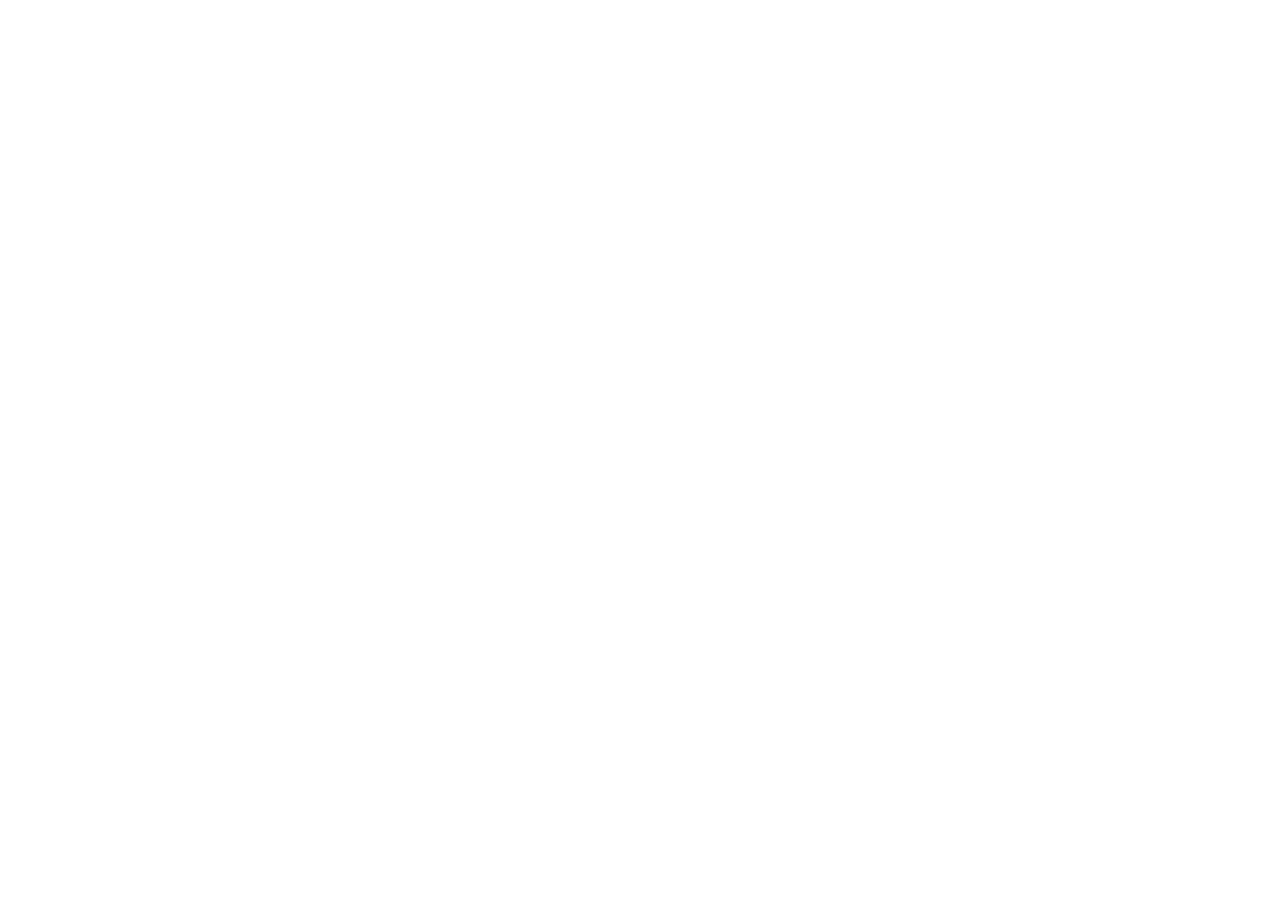
==== Aula09092021/index.html @ 5751d556 "Novo Commit" ====
<!DOCTYPE html>
<html lang="en">
<head>
    <meta charset="UTF-8">
    <meta http-equiv="X-UA-Compatible" content="IE=edge">
    <meta name="viewport" content="width=device-width, initial-scale=1.0">
    <title>Document</title>
</head>
<body>
    
</body>
</html>
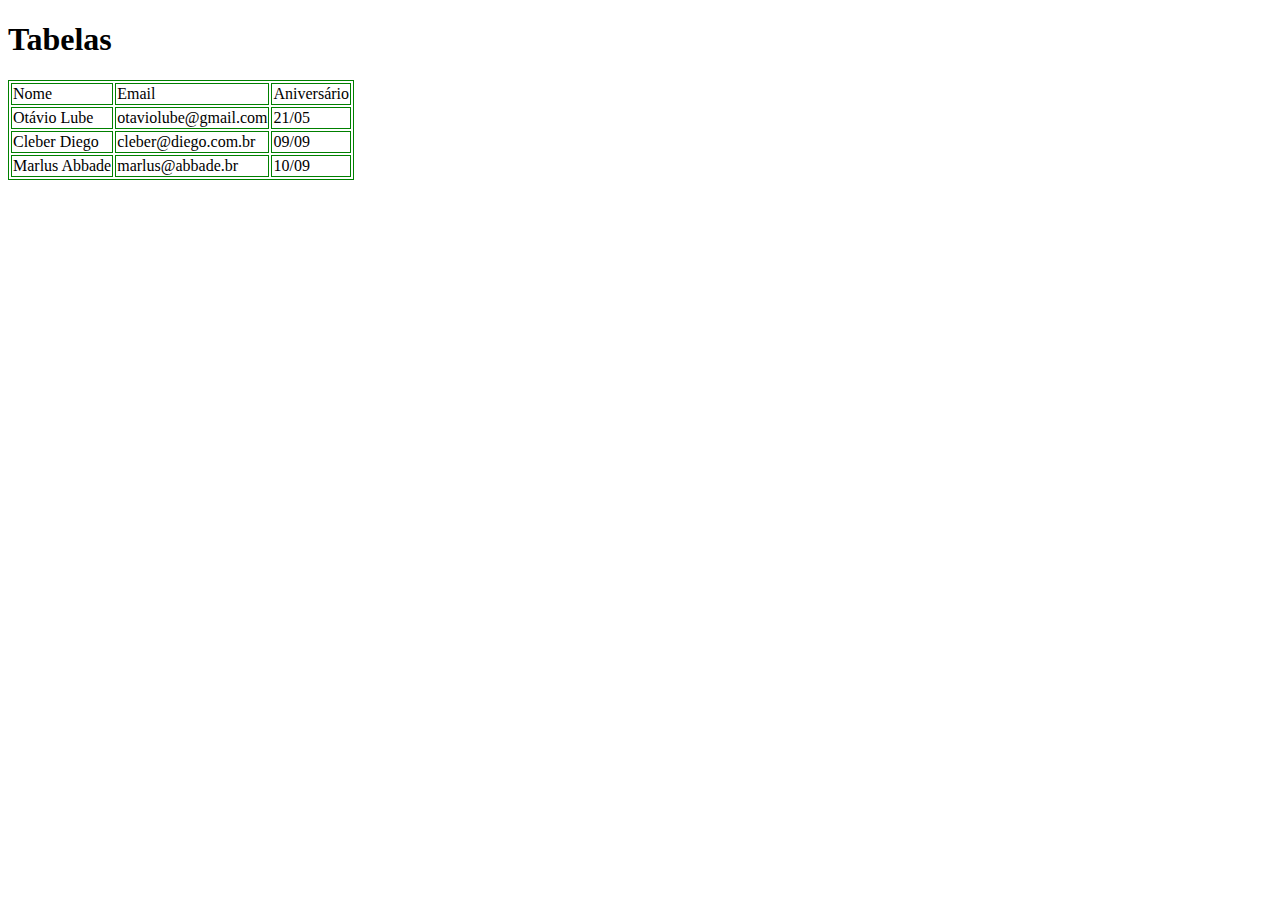
==== commit 3786f176: "Adicionei minha tabela" ====
--- a/Aula09092021/index.html
+++ b/Aula09092021/index.html
@@ -1,12 +1,36 @@
 <!DOCTYPE html>
-<html lang="en">
-<head>
-    <meta charset="UTF-8">
-    <meta http-equiv="X-UA-Compatible" content="IE=edge">
-    <meta name="viewport" content="width=device-width, initial-scale=1.0">
-    <title>Document</title>
-</head>
-<body>
-    
-</body>
+
+<html>
+    <head>
+        <title>Continuando no HTML</title>
+        <style>
+            table, td{
+                border: solid 1px green;            }
+        </style>
+    </head>
+    <body>
+        <h1>Tabelas</h1>
+        <table>
+            <tr>
+                <td>Nome</td>
+                <td>Email</td>
+                <td>Aniversário</td>
+            </tr>
+            <tr>
+                <td>Otávio Lube</td>
+                <td>otaviolube@gmail.com</td>
+                <td>21/05</td>
+            </tr>
+            <tr>
+                <td>Cleber Diego</td>
+                <td>cleber@diego.com.br</td>
+                <td>09/09</td>
+            </tr>
+            <tr>
+                <td>Marlus Abbade</td>
+                <td>marlus@abbade.br</td>
+                <td>10/09</td>
+            </tr>
+        </table>
+    </body>
 </html>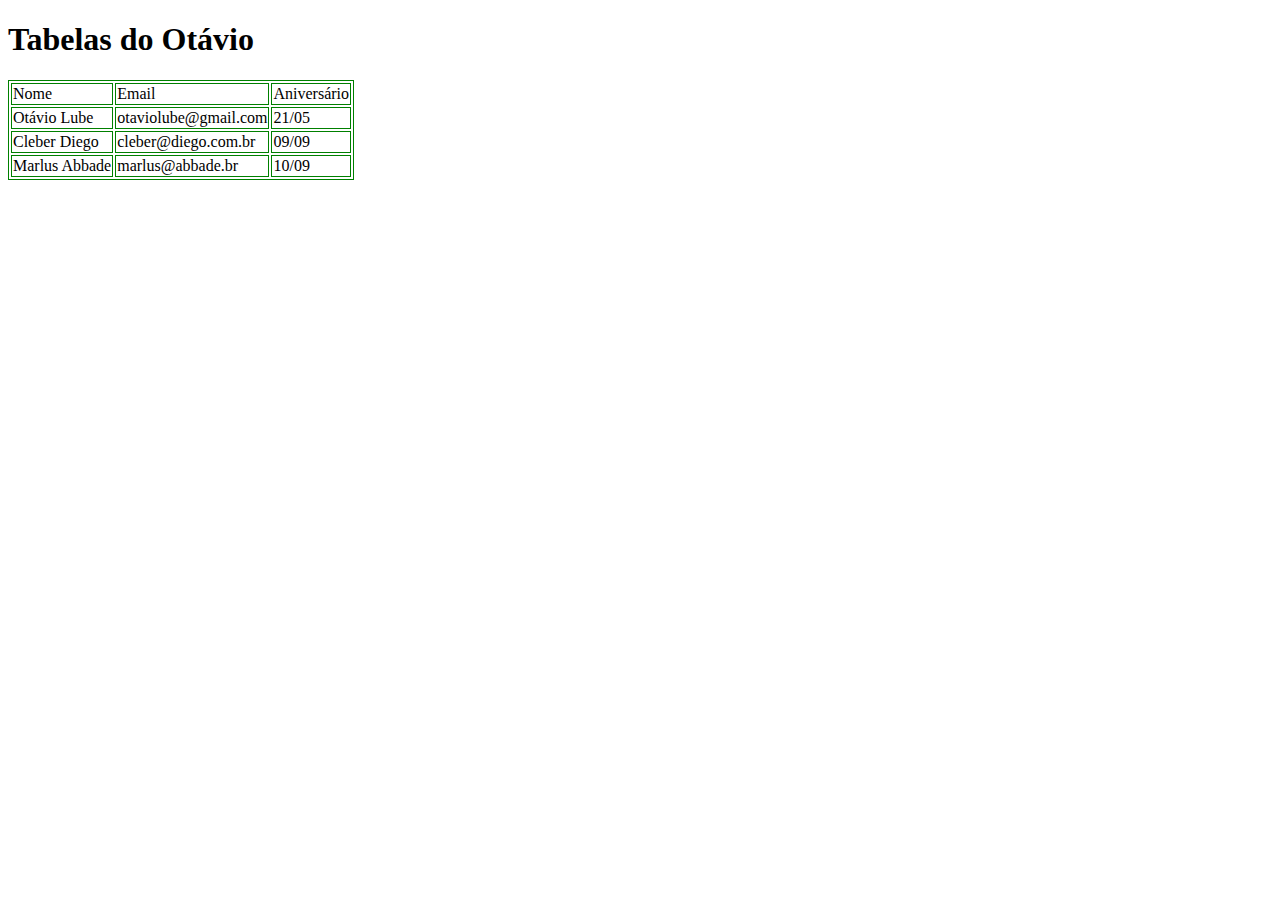
==== commit 2ddcec7c: "Mais uma modificação na minha tabela" ====
--- a/Aula09092021/index.html
+++ b/Aula09092021/index.html
@@ -9,7 +9,7 @@
         </style>
     </head>
     <body>
-        <h1>Tabelas</h1>
+        <h1>Tabelas do Otávio</h1>
         <table>
             <tr>
                 <td>Nome</td>
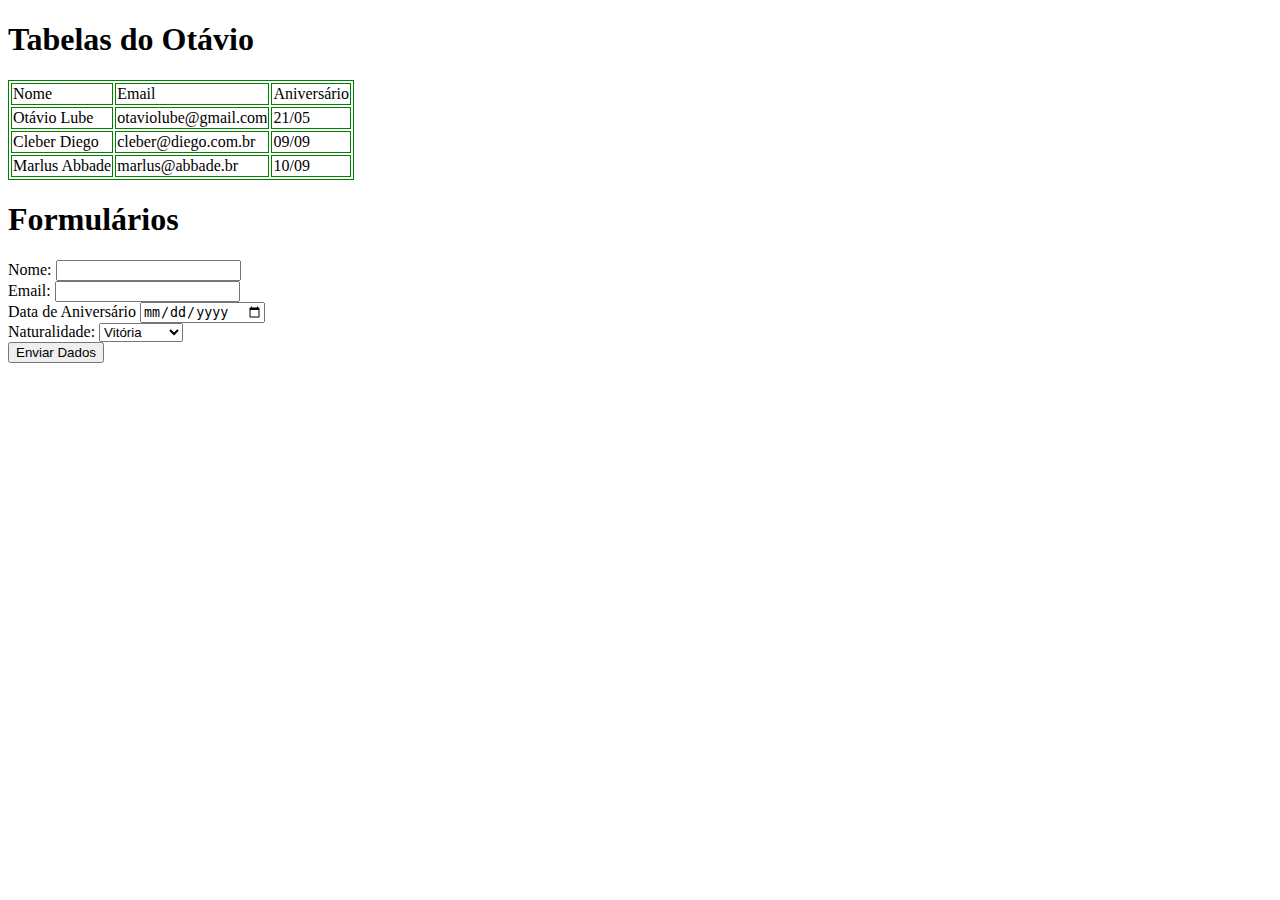
==== commit 855b8110: "Inseri os meus formulários" ====
--- a/Aula09092021/index.html
+++ b/Aula09092021/index.html
@@ -32,5 +32,25 @@
                 <td>10/09</td>
             </tr>
         </table>
+        <h1>Formulários</h1>
+        <form>
+            <label for="nome">Nome:</label>
+            <input type="text" autocomplete="" name="nome">
+            <br>
+            <label for="email">Email:</label>
+            <input type="email" name="email">
+            <br>
+            <label for="data">Data de Aniversário</label>
+            <input type="date" name="data">
+            <br>
+            <label for="naturalidade">Naturalidade:</label>
+            <select name="narutalidade">
+                <option value="vitoria">Vitória</option>
+                <option value="saoPaulo">São Paulo</option>
+                <option value="joinville">Joinville</option>
+            </select>
+            <br>
+            <input type="submit" value="Enviar Dados">
+        </form>
     </body>
 </html>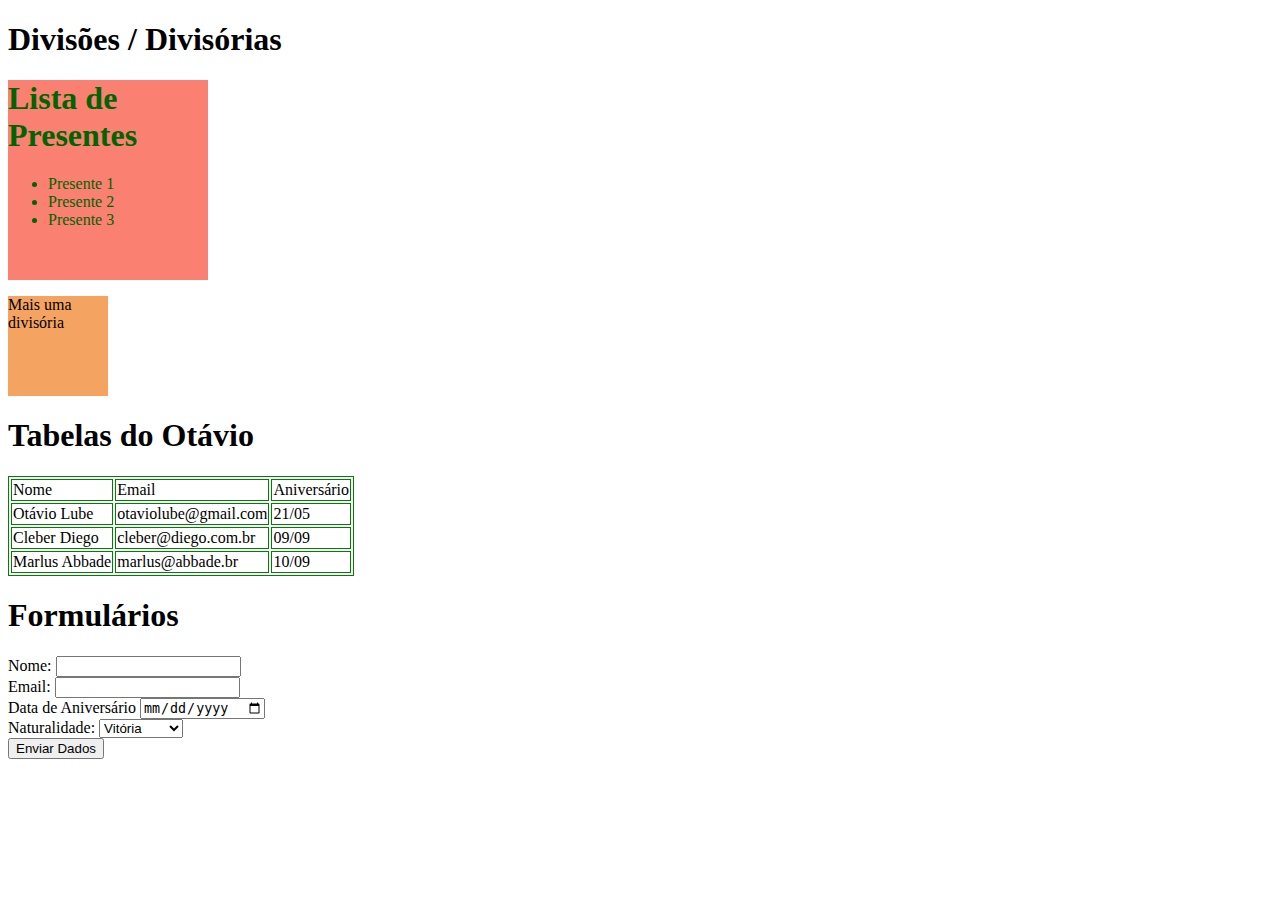
==== commit a1dd12f7: "Adicionando nossas divisórias" ====
--- a/Aula09092021/index.html
+++ b/Aula09092021/index.html
@@ -9,6 +9,21 @@
         </style>
     </head>
     <body>
+        <h1>Divisões / Divisórias</h1>
+
+        <div style="background-color: salmon; width: 200px; height: 200px; color: darkgreen;">
+            <h1>Lista de Presentes</h1>
+            <ul>
+                <li>Presente 1</li>
+                <li>Presente 2</li>
+                <li>Presente 3</li>
+            </ul>
+        </div>
+
+        <div style="background-color: sandybrown;width: 100px; height: 100px;">
+            <p>Mais uma divisória</p>
+        </div>
+
         <h1>Tabelas do Otávio</h1>
         <table>
             <tr>
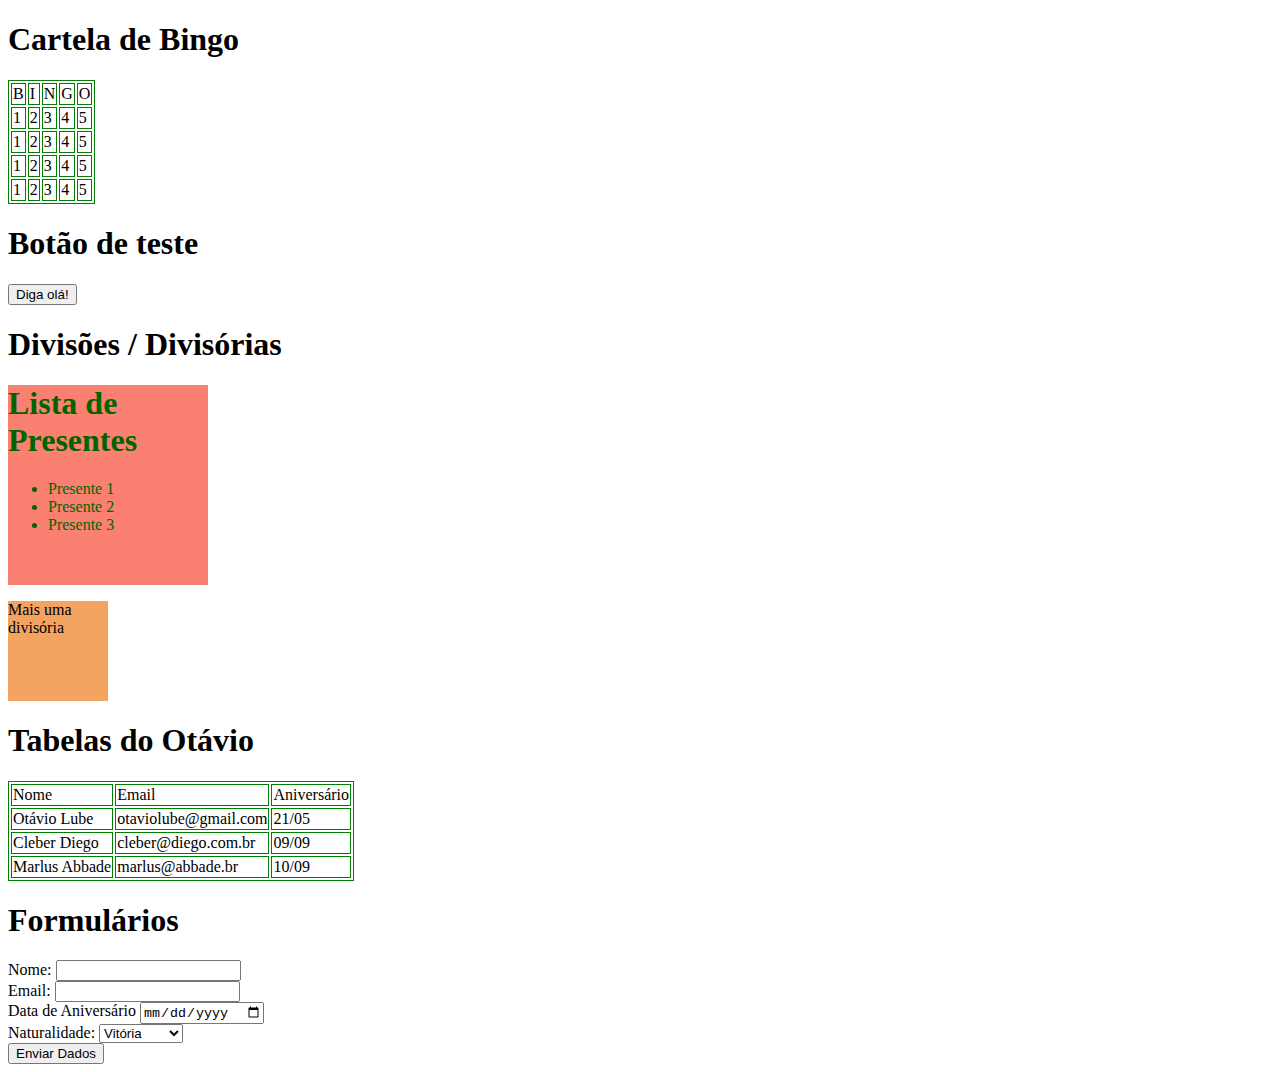
==== commit 905f34b3: "Adicionamos a cartela de bingo" ====
--- a/Aula09092021/index.html
+++ b/Aula09092021/index.html
@@ -4,11 +4,59 @@
     <head>
         <title>Continuando no HTML</title>
         <style>
+            /*CSS*/
             table, td{
                 border: solid 1px green;            }
         </style>
+        <script>
+            function hello(){
+                alert("Olá galera!");
+            }
+        </script>
     </head>
     <body>
+        <h1>Cartela de Bingo</h1>
+        <table>
+            <tr>
+                <td>B</td>
+                <td>I</td>
+                <td>N</td>
+                <td>G</td>
+                <td>O</td>
+            </tr>
+            <tr>
+                <td>1</td>
+                <td>2</td>
+                <td>3</td>
+                <td>4</td>
+                <td>5</td>
+            </tr>
+            <tr>
+                <td>1</td>
+                <td>2</td>
+                <td>3</td>
+                <td>4</td>
+                <td>5</td>
+            </tr>
+            <tr>
+                <td>1</td>
+                <td>2</td>
+                <td>3</td>
+                <td>4</td>
+                <td>5</td>
+            </tr>
+            <tr>
+                <td>1</td>
+                <td>2</td>
+                <td>3</td>
+                <td>4</td>
+                <td>5</td>
+            </tr>
+        </table>
+
+        <h1>Botão de teste</h1>
+        <button onclick="hello()">Diga olá!</button>
+        
         <h1>Divisões / Divisórias</h1>
 
         <div style="background-color: salmon; width: 200px; height: 200px; color: darkgreen;">
@@ -19,7 +67,7 @@
                 <li>Presente 3</li>
             </ul>
         </div>
-
+        
         <div style="background-color: sandybrown;width: 100px; height: 100px;">
             <p>Mais uma divisória</p>
         </div>
@@ -67,5 +115,8 @@
             <br>
             <input type="submit" value="Enviar Dados">
         </form>
+
+
+        
     </body>
 </html>